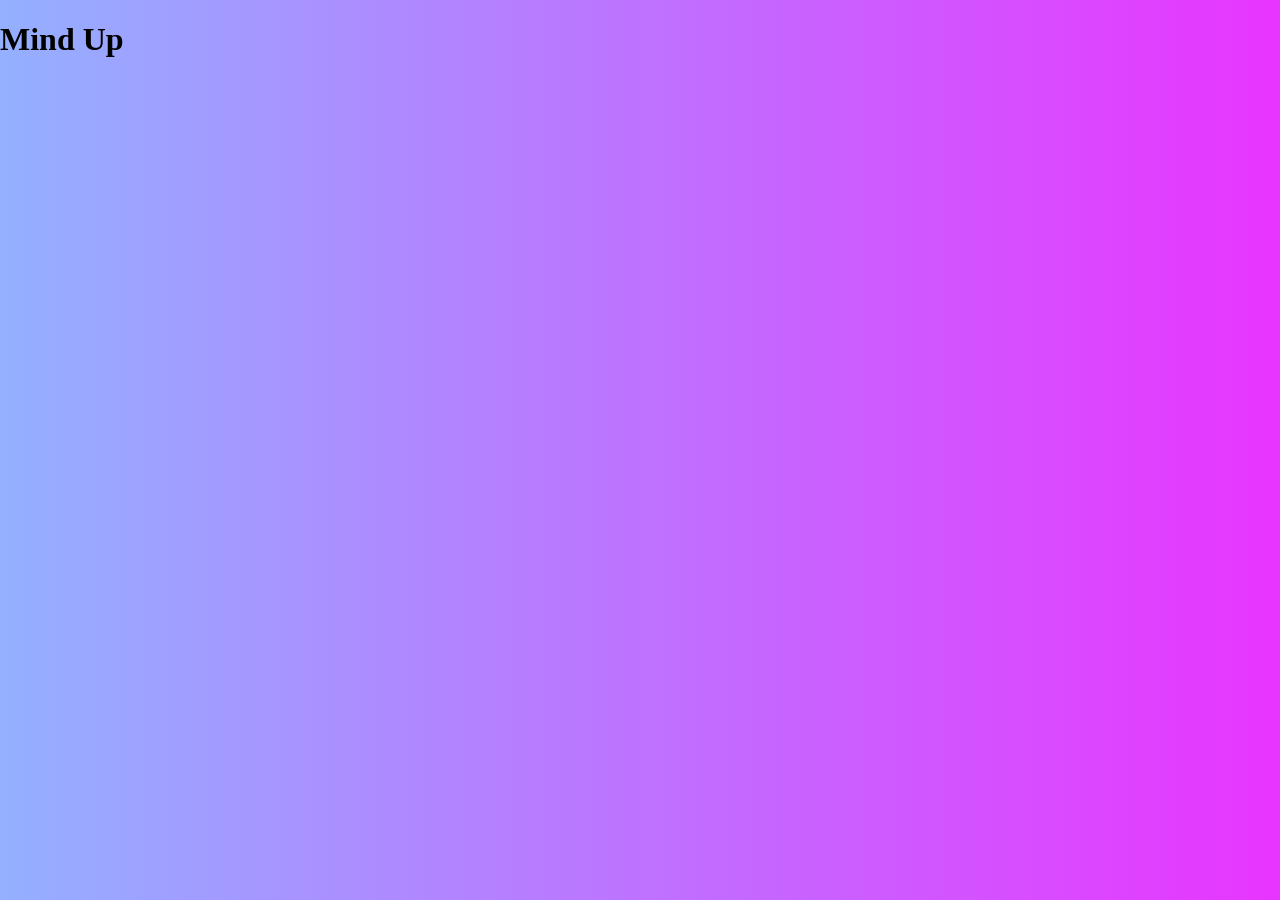
==== landing-page/index.html @ faba762c "Add files via upload" ====
<!DOCTYPE html>
<html lang="pt-BR">
<head>
    <meta charset="UTF-8">
    <meta name="viewport" content="width=device-width, initial-scale=1.0">
    <title>Mind Up</title>
    <link rel="stylesheet" href="index.css">
</head>
<body>
    <h1>Mind Up</h1>
    <section class="FaixaB"></section>

</body>
</html>
---- landing-page/index.css ----
body{
    background-image: linear-gradient(to right, #94b0ff, #e834ff);
    margin: 0%;
}
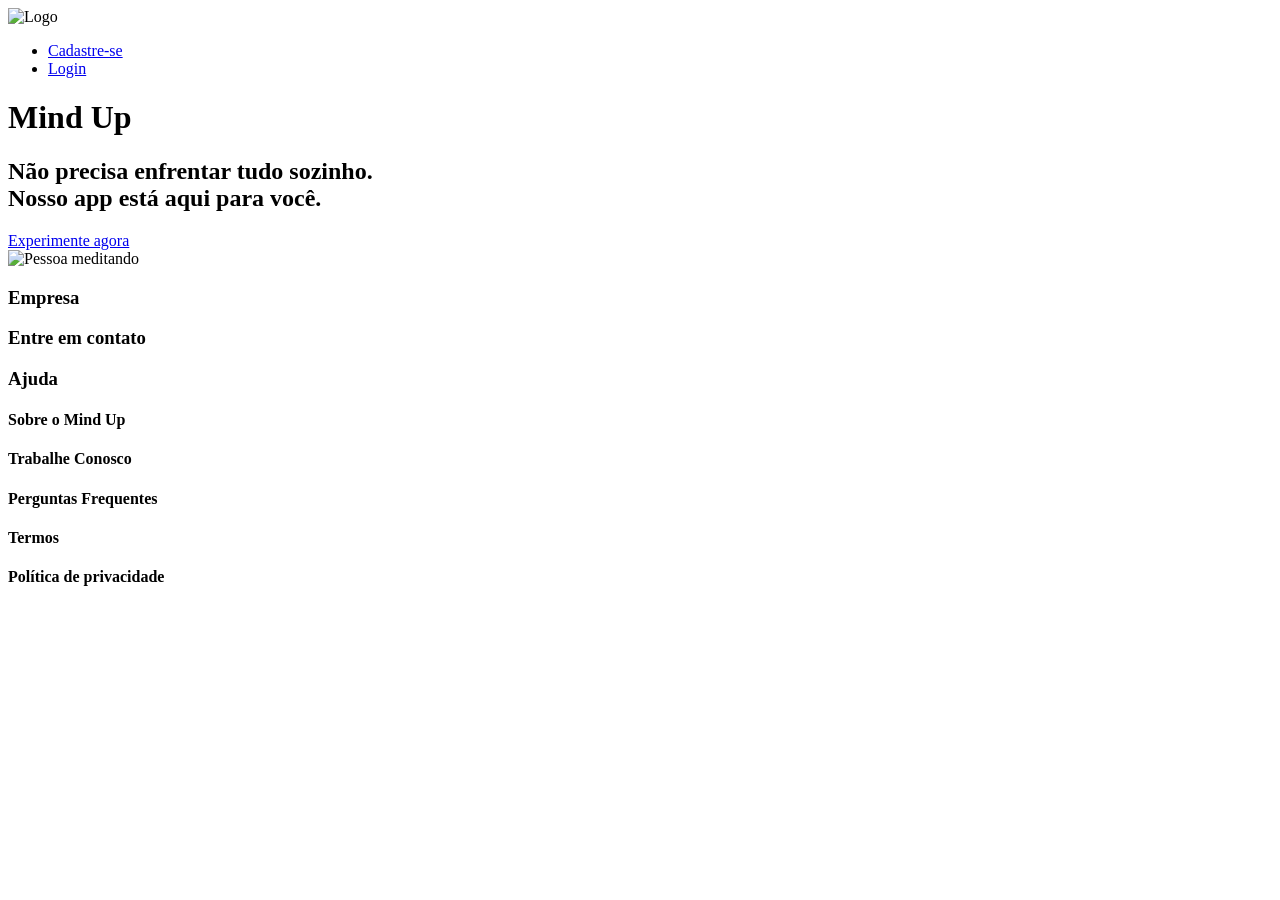
==== commit f54f2377: "limpeza do projeto, removendo arquivos duplicados" ====
--- a/landing-page/index.html
+++ b/landing-page/index.html
@@ -1,14 +1,70 @@
 <!DOCTYPE html>
 <html lang="pt-BR">
+
 <head>
     <meta charset="UTF-8">
     <meta name="viewport" content="width=device-width, initial-scale=1.0">
     <title>Mind Up</title>
-    <link rel="stylesheet" href="index.css">
+    <link rel="stylesheet" href="mindup.css">
+    <link rel="preconnect" href="https://fonts.googleapis.com">
+
+    <link rel="preconnect" href="https://fonts.gstatic.com" crossorigin>
+
+    <link href="https://fonts.googleapis.com/css2?family=Lobster+Two:ital,wght@0,400;0,700;1,400;1,700&display=swap"
+        rel="stylesheet">
+
 </head>
+<header>
+    <img class = "Logo" src="/imagens/unnamed-removebg-preview.png" width="180" alt="Logo">
+    <nav class="navegacao">
+
+        <ul class="lista">
+            <li class="elemento-lista">
+                <a href="#">Cadastre-se</a>
+            </li>
+            <li>
+                <a href="#">Login</a>
+            </li>
+        </ul>
+    </nav>
+
+    <h1 class="MindUpTitle">
+        Mind Up
+    </h1>
+
+</header>
+
+<main> 
+
+    <section class="sectionCentral">
+        <div class="div1">
+            <h2>Não precisa enfrentar tudo sozinho. <br> Nosso app está aqui para você.</h2>
+            <a class="botaoExperimente" href="#">Experimente agora</a>
+        </div>
+        <img src="imagens/meditando.png" alt="Pessoa meditando">
+    </section>
+
+</main>
+
 <body>
-    <h1>Mind Up</h1>
-    <section class="FaixaB"></section>
+    <footer class = "Rodapé">
+        <section class = "Tópicos">
+            <h3 class = "TitTop">Empresa</h3>
+            <h3 class = "TitTop">Entre em contato</h3>
+            <h3 class = "TitTop">Ajuda</h3>
+        </section>
+        <section>
+            <h4 class ="LinksEmpresa">Sobre o Mind Up </h4>
+            <h4 class ="LinksEmpresa">Trabalhe Conosco</h4>
+            <h4 class ="LinksAjuda">Perguntas Frequentes</h4>
+            <h4 class ="LinksAjuda">Termos</h4>
+            <h4 class ="LinksAjuda">Política de privacidade</h4>
+        </section>
 
+        <section>
+            
+        </section>
+    </footer>
 </body>
-</html>+
+</html>
